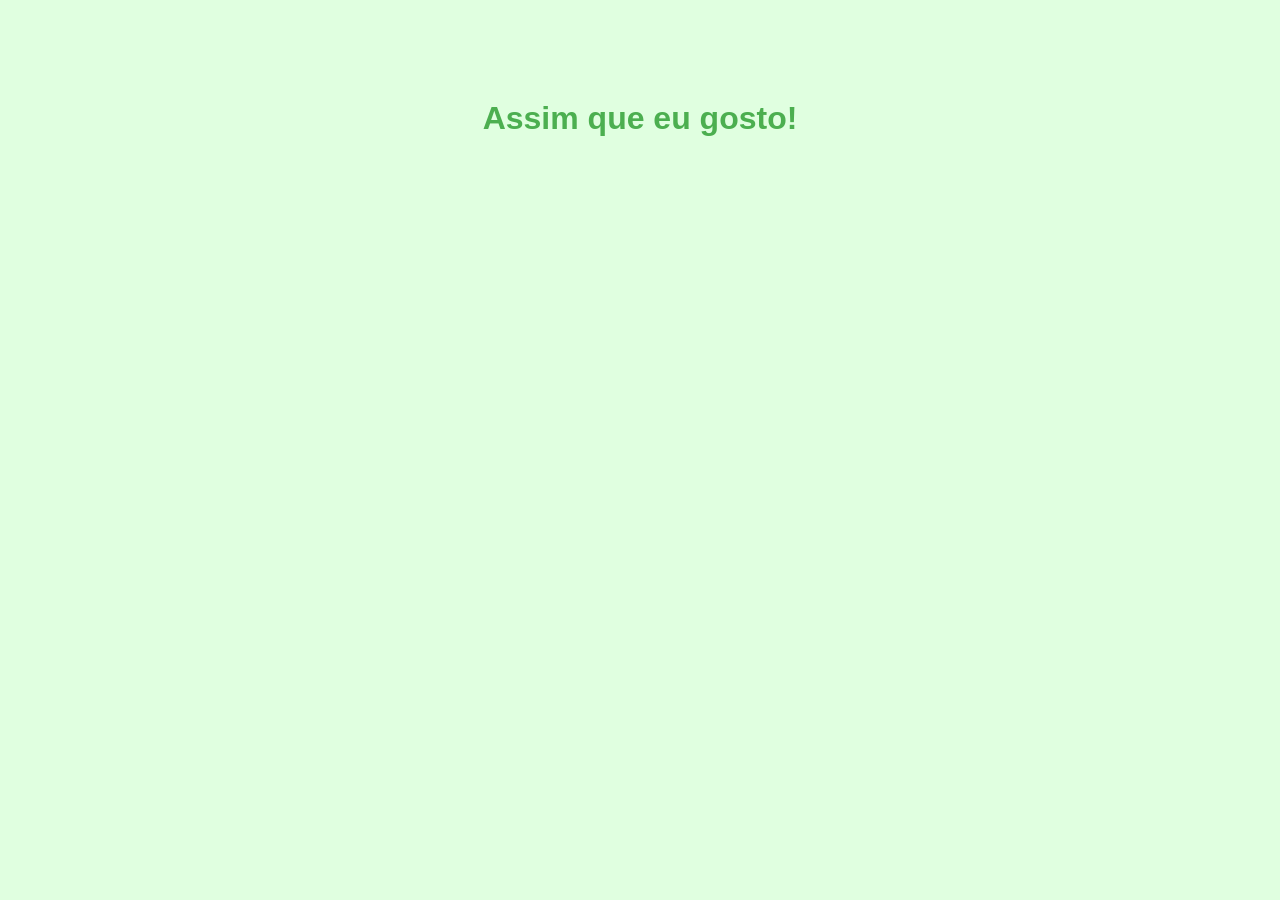
==== sim.html @ e40084cc "dosPages" ====
<!DOCTYPE html>
<html lang="pt-BR">
<head>
  <meta charset="UTF-8">
  <title>Resposta</title>
  <style>
    body {
      font-family: Arial, sans-serif;
      text-align: center;
      margin-top: 100px;
      background-color: #e0ffe0;
      background-image: url(../../botao\fugitivo/donwload.jpg);
      background-size: cover;
    }
    h1 {
      color: #4CAF50;
    }
  </style>
</head>
<body>
  <h1>Assim que eu gosto!</h1>
</body>
</html>
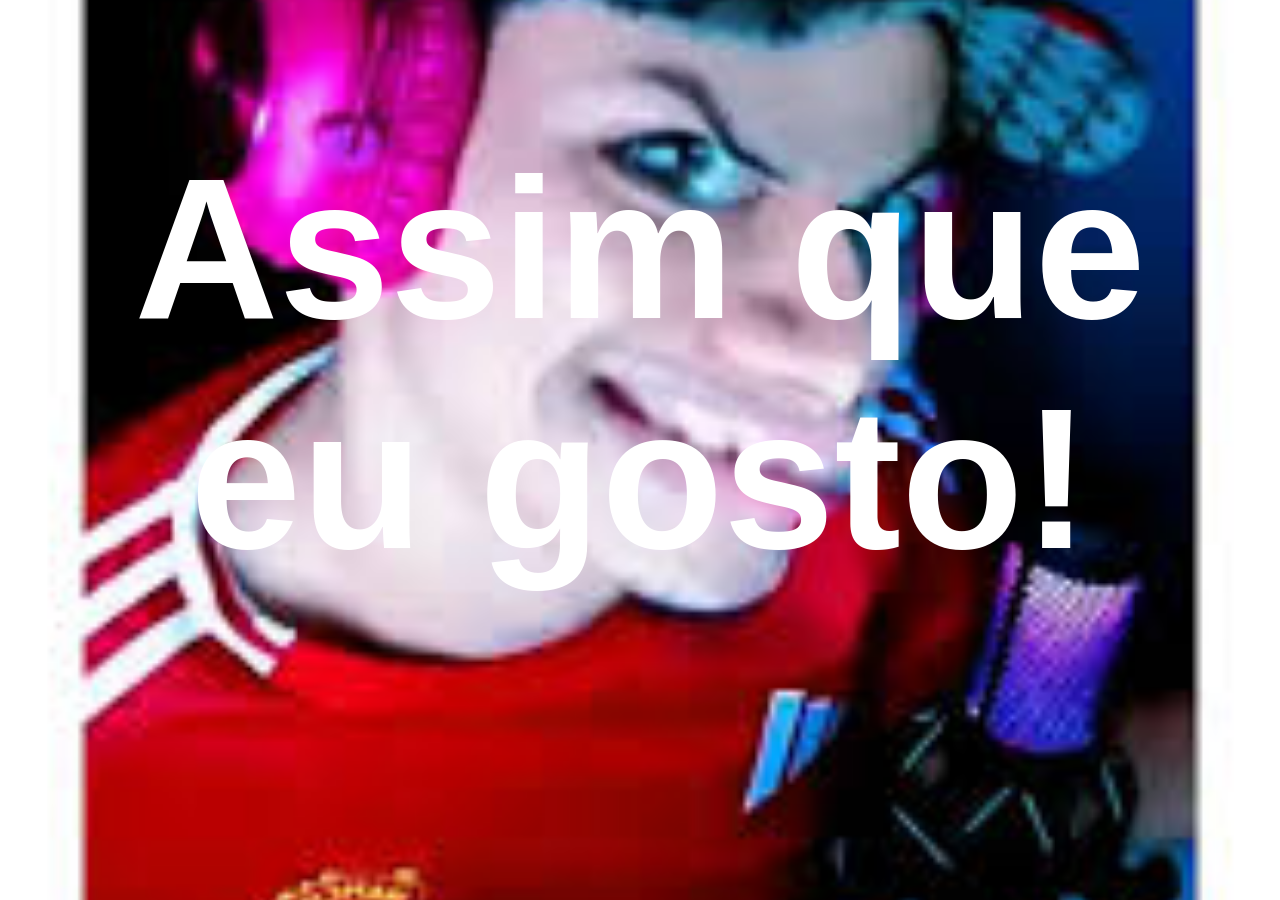
==== commit f76efd8e: "musica e ajustes na segunda pagina" ====
--- a/sim.html
+++ b/sim.html
@@ -9,15 +9,23 @@
       text-align: center;
       margin-top: 100px;
       background-color: #e0ffe0;
-      background-image: url(../../botao\fugitivo/donwload.jpg);
+      background-image: url(download.jpg);
       background-size: cover;
+      background-position: center center;
+      background-attachment: fixed;
+      background-position: no-repeat;
     }
     h1 {
-      color: #4CAF50;
+      color: #ffffff;
+      font-size: 200px;
     }
   </style>
 </head>
 <body>
   <h1>Assim que eu gosto!</h1>
+
+  <audio autoplay loop>
+    <source src="Desktop 2026.04.09 - 15.25.34.03.DVR (audio-extractor.net).mp3" type="audio/mp3">
+  </audio>
 </body>
 </html>
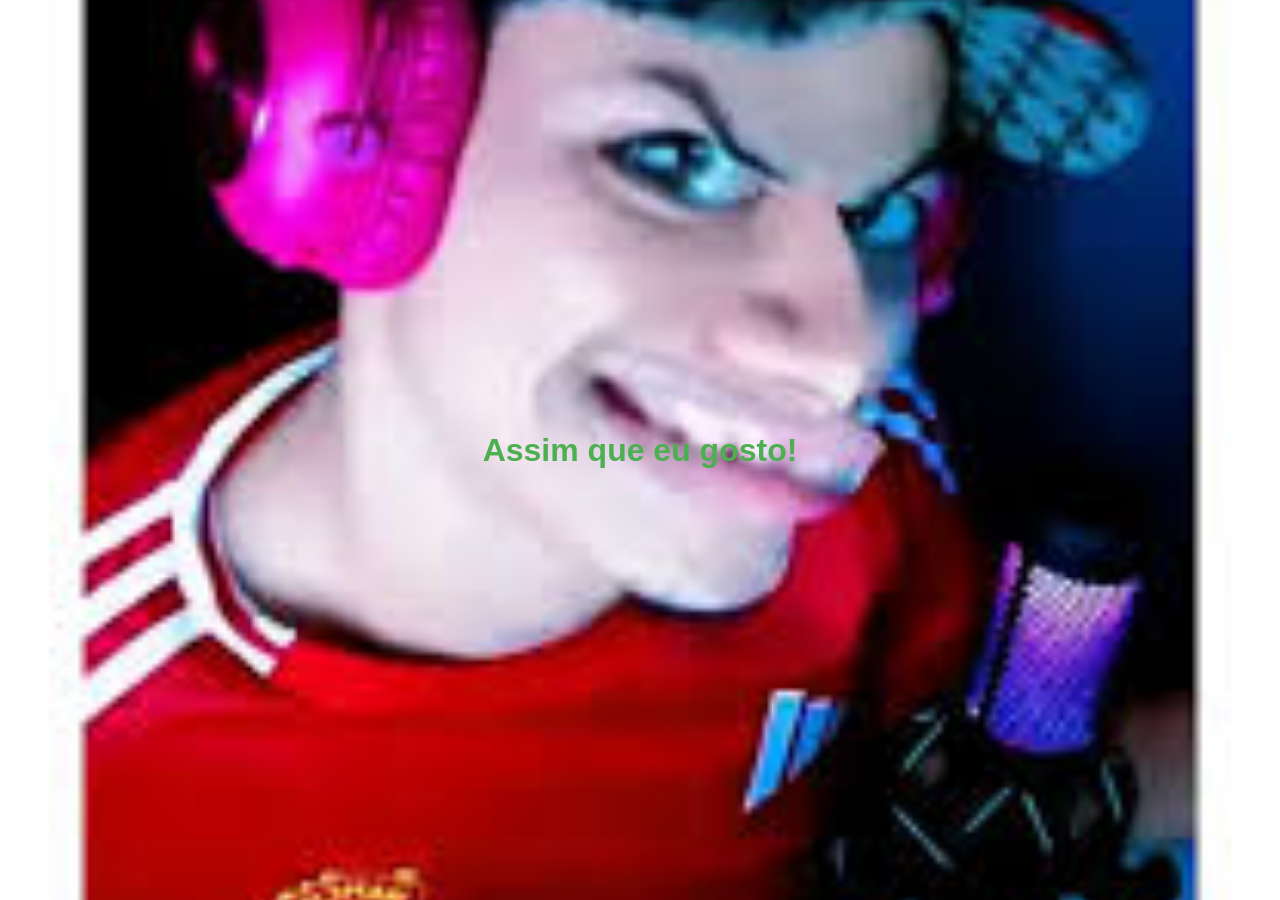
==== commit f8561f0c: "responsividade moba" ====
--- a/sim.html
+++ b/sim.html
@@ -2,30 +2,62 @@
 <html lang="pt-BR">
 <head>
   <meta charset="UTF-8">
+  <meta name="viewport" content="width=device-width, initial-scale=1.0">
   <title>Resposta</title>
   <style>
     body {
+      display: flex;
+      justify-content: center;   /* centraliza horizontalmente */
+      align-items: center;       /* centraliza verticalmente */
+      flex-direction: column;
+      height: 100vh;
+      margin: 0;
+      background-color: #e0ffe0;
       font-family: Arial, sans-serif;
       text-align: center;
-      margin-top: 100px;
-      background-color: #e0ffe0;
-      background-image: url(download.jpg);
+      background: url(download.jpg) center center no-repeat;
       background-size: cover;
-      background-position: center center;
-      background-attachment: fixed;
-      background-position: no-repeat;
     }
+
     h1 {
-      color: #ffffff;
-      font-size: 200px;
+      color: #4CAF50;
+      font-size: 32px;
+      margin: 20px;
+    }
+
+    /* Responsividade */
+    @media (max-width: 768px) {
+      h1 {
+        font-size: 24px;
+      }
+    }
+
+    @media (max-width: 480px) {
+      h1 {
+        font-size: 20px;
+      }
     }
   </style>
 </head>
 <body>
   <h1>Assim que eu gosto!</h1>
 
-  <audio autoplay loop>
-    <source src="Desktop 2026.04.09 - 15.25.34.03.DVR (audio-extractor.net).mp3" type="audio/mp3">
+  <!-- Música -->
+  <audio id="musica" loop>
+    <source src="musica.mp3" type="audio/mpeg">
+    Seu navegador não suporta áudio.
   </audio>
+
+  <script>
+    window.addEventListener("DOMContentLoaded", () => {
+      const params = new URLSearchParams(window.location.search);
+      if (params.get("play") === "true") {
+        const musica = document.getElementById("musica");
+        musica.play().catch(err => {
+          console.log("Autoplay bloqueado, precisa de interação:", err);
+        });
+      }
+    });
+  </script>
 </body>
 </html>
